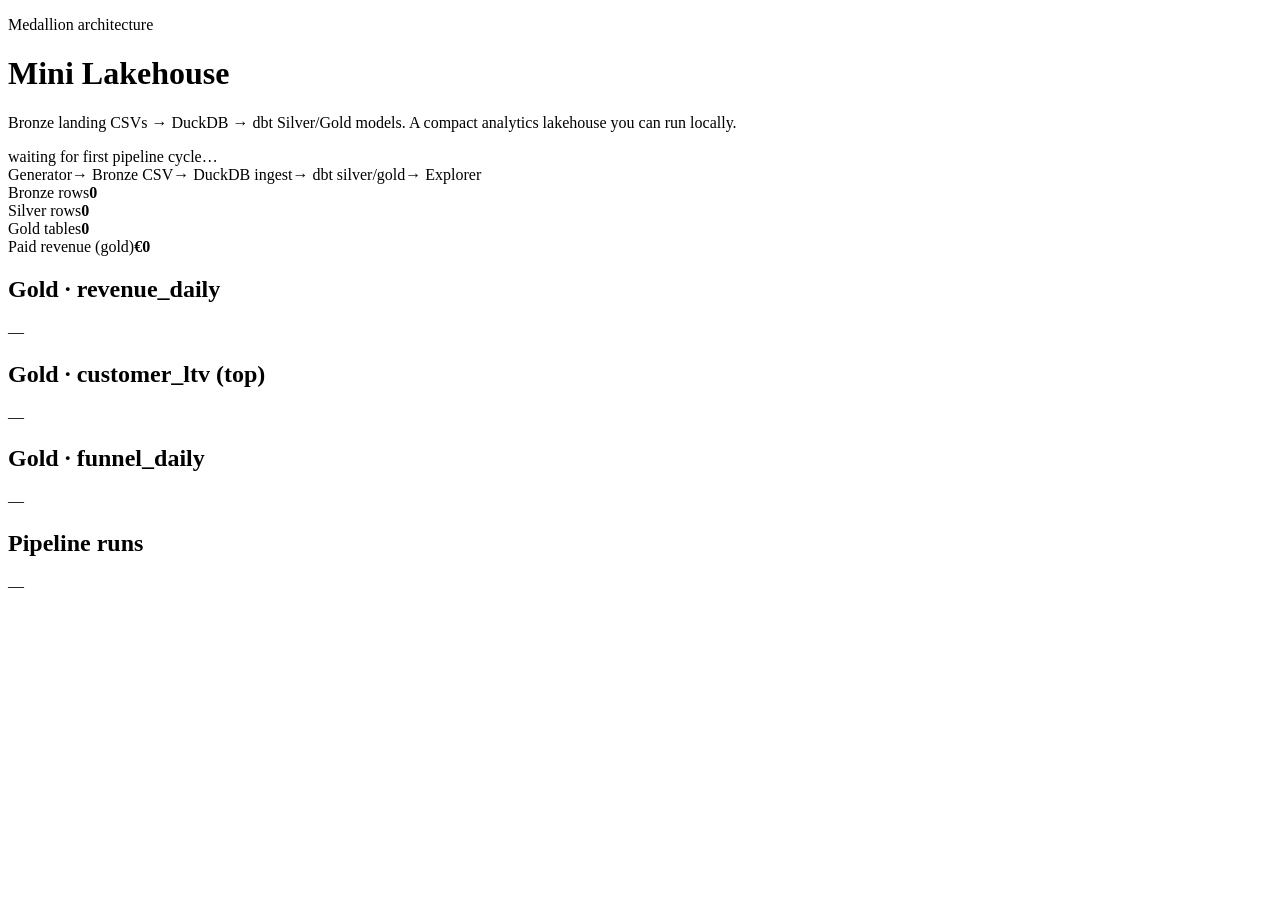
==== dashboard/static/index.html @ 28d3b332 "Initial mini lakehouse: DuckDB bronze, dbt silver/gold, explorer UI." ====
<!DOCTYPE html>
<html lang="en">
<head>
  <meta charset="UTF-8" />
  <meta name="viewport" content="width=device-width, initial-scale=1.0" />
  <title>Mini Lakehouse</title>
  <link rel="icon" href="/static/favicon.svg" type="image/svg+xml" />
  <link rel="stylesheet" href="/static/styles.css" />
  <link rel="preconnect" href="https://fonts.googleapis.com" />
  <link rel="preconnect" href="https://fonts.gstatic.com" crossorigin />
  <link href="https://fonts.googleapis.com/css2?family=DM+Sans:wght@400;500;700&family=JetBrains+Mono:wght@400;600&display=swap" rel="stylesheet" />
</head>
<body>
  <div class="shell">
    <header class="top">
      <div>
        <p class="eyebrow">Medallion architecture</p>
        <h1>Mini Lakehouse</h1>
        <p class="sub">Bronze landing CSVs → DuckDB → dbt Silver/Gold models. A compact analytics lakehouse you can run locally.</p>
      </div>
      <div class="badge" id="status">waiting for first pipeline cycle…</div>
    </header>

    <div class="flow">
      <span class="chip">Generator</span><span class="arrow">→</span>
      <span class="chip">Bronze CSV</span><span class="arrow">→</span>
      <span class="chip">DuckDB ingest</span><span class="arrow">→</span>
      <span class="chip">dbt silver/gold</span><span class="arrow">→</span>
      <span class="chip">Explorer</span>
    </div>

    <section class="summary">
      <article class="stat"><span>Bronze rows</span><strong id="bronzeRows">0</strong></article>
      <article class="stat"><span>Silver rows</span><strong id="silverRows">0</strong></article>
      <article class="stat"><span>Gold tables</span><strong id="goldTables">0</strong></article>
      <article class="stat"><span>Paid revenue (gold)</span><strong id="revenue">€0</strong></article>
    </section>

    <section class="medallion" id="layers"></section>

    <section class="grid">
      <div class="panel">
        <h2>Gold · revenue_daily</h2>
        <div id="revenueTable" class="empty">—</div>
      </div>
      <div class="panel">
        <h2>Gold · customer_ltv (top)</h2>
        <div id="ltvTable" class="empty">—</div>
      </div>
    </section>

    <section class="grid" style="margin-top:14px">
      <div class="panel">
        <h2>Gold · funnel_daily</h2>
        <div id="funnelTable" class="empty">—</div>
      </div>
      <div class="panel">
        <h2>Pipeline runs</h2>
        <div id="runsTable" class="empty">—</div>
      </div>
    </section>
  </div>
  <script src="/static/app.js"></script>
</body>
</html>
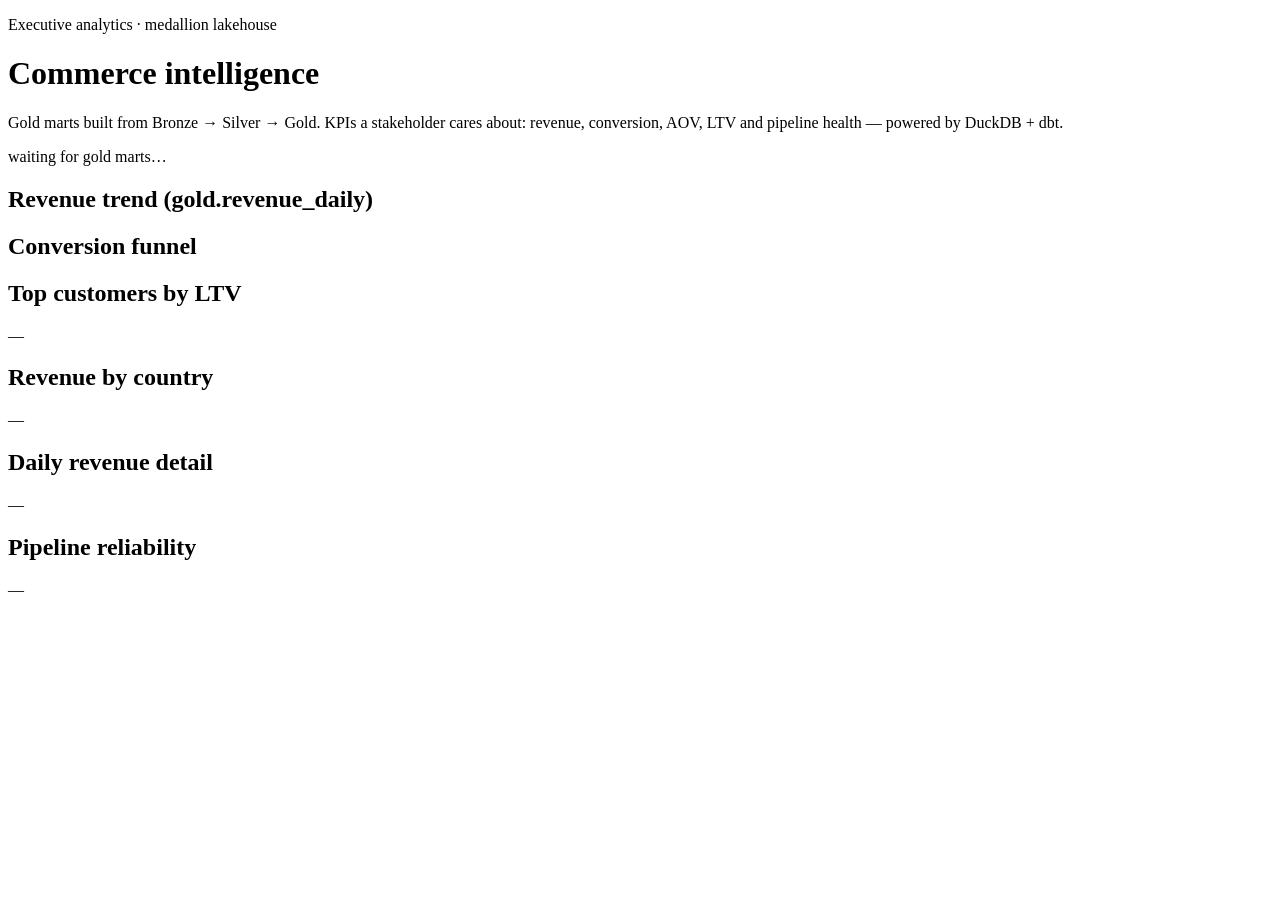
==== commit ab674f1f: "﻿Surface business KPIs and a richer executive dashboard UI. Make GMV, AOV, conversion and pipeline h" ====
--- a/dashboard/static/index.html
+++ b/dashboard/static/index.html
@@ -13,49 +13,50 @@
 <body>
   <div class="shell">
     <header class="top">
-      <div>
-        <p class="eyebrow">Medallion architecture</p>
-        <h1>Mini Lakehouse</h1>
-        <p class="sub">Bronze landing CSVs → DuckDB → dbt Silver/Gold models. A compact analytics lakehouse you can run locally.</p>
+      <div class="brand-block">
+        <p class="eyebrow">Executive analytics · medallion lakehouse</p>
+        <h1>Commerce intelligence</h1>
+        <p class="sub">
+          Gold marts built from Bronze → Silver → Gold. KPIs a stakeholder cares about:
+          revenue, conversion, AOV, LTV and pipeline health — powered by DuckDB + dbt.
+        </p>
       </div>
-      <div class="badge" id="status">waiting for first pipeline cycle…</div>
+      <div class="badge" id="status">waiting for gold marts…</div>
     </header>
 
-    <div class="flow">
-      <span class="chip">Generator</span><span class="arrow">→</span>
-      <span class="chip">Bronze CSV</span><span class="arrow">→</span>
-      <span class="chip">DuckDB ingest</span><span class="arrow">→</span>
-      <span class="chip">dbt silver/gold</span><span class="arrow">→</span>
-      <span class="chip">Explorer</span>
-    </div>
+    <section class="kpi-grid" id="kpiGrid"></section>
 
-    <section class="summary">
-      <article class="stat"><span>Bronze rows</span><strong id="bronzeRows">0</strong></article>
-      <article class="stat"><span>Silver rows</span><strong id="silverRows">0</strong></article>
-      <article class="stat"><span>Gold tables</span><strong id="goldTables">0</strong></article>
-      <article class="stat"><span>Paid revenue (gold)</span><strong id="revenue">€0</strong></article>
+    <section class="funnel-hero">
+      <div class="panel">
+        <h2>Revenue trend (gold.revenue_daily)</h2>
+        <div class="bars" id="revenueBars"></div>
+      </div>
+      <div class="panel">
+        <h2>Conversion funnel</h2>
+        <div class="funnel-steps" id="funnelSteps"></div>
+      </div>
     </section>
 
     <section class="medallion" id="layers"></section>
 
     <section class="grid">
       <div class="panel">
-        <h2>Gold · revenue_daily</h2>
+        <h2>Top customers by LTV</h2>
+        <div id="ltvTable" class="empty">—</div>
+      </div>
+      <div class="panel">
+        <h2>Revenue by country</h2>
+        <div id="countryBars" class="empty">—</div>
+      </div>
+    </section>
+
+    <section class="grid">
+      <div class="panel">
+        <h2>Daily revenue detail</h2>
         <div id="revenueTable" class="empty">—</div>
       </div>
       <div class="panel">
-        <h2>Gold · customer_ltv (top)</h2>
-        <div id="ltvTable" class="empty">—</div>
-      </div>
-    </section>
-
-    <section class="grid" style="margin-top:14px">
-      <div class="panel">
-        <h2>Gold · funnel_daily</h2>
-        <div id="funnelTable" class="empty">—</div>
-      </div>
-      <div class="panel">
-        <h2>Pipeline runs</h2>
+        <h2>Pipeline reliability</h2>
         <div id="runsTable" class="empty">—</div>
       </div>
     </section>
